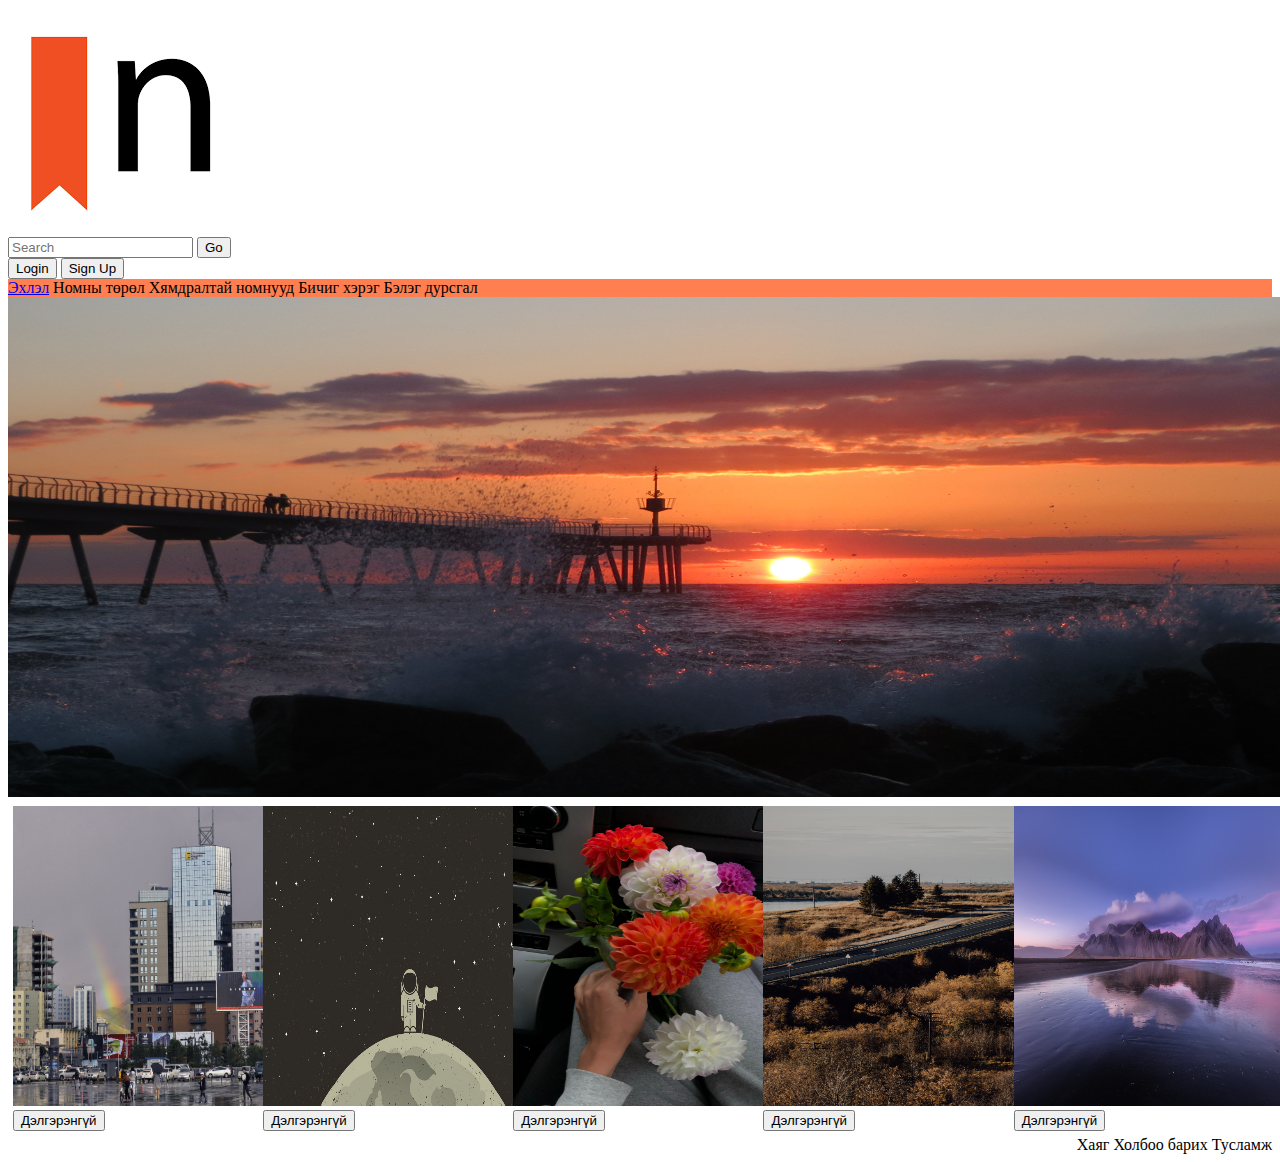
==== index.html @ f065b72d "nevtreh bolon burtguuleh" ====
<!DOCTYPE html>
<html lang="en">
<head>
    <meta charset="UTF-8">
    <meta http-equiv="X-UA-Compatible" content="IE=edge">
    <meta name="viewport" content="width=device-width, initial-scale=1.0">
    <meta name="keywords" content="nom, ном, book, books, зохиол, internom">
    <link rel="stylesheet" href="style.css">
    <title>Internom</title>
</head>
<body>
    <head>
        <nav><img src="logo.png" alt="">
            <div>
                <input type="text" placeholder="Search" class="searchin">
                <button class="searchbtn">Go</button>
            </div>
            <div>
                <button onclick="document.getElementById('login').style.display='block'" style="width:auto;">Login</button>

<div id="login" class="modal">
  
  <form class="modal-content animate" action="/action_page.php" method="post">
    <div class="closebtn">
      <span onclick="document.getElementById('login').style.display='none'" class="close" title="Close Modal">&times;</span>
      <h1>Нэвтрэх</h1>
    </div>

    <div class="container">
      <label><b>Username</b></label>
      <input type="text" placeholder="Enter Username" name="uname" required>

      <label><b>Password</b></label>
      <input type="password" placeholder="Enter Password" name="psw" required>
        
      <button type="submit">Login</button>
      <label>
        <input type="checkbox" name="remember"> Remember me
      </label>
    </div>

    <div class="container" style="background-color:#f1f1f1">
      <button type="button" onclick="document.getElementById('login').style.display='none'" class="cancelbtn">Cancel</button>
      <span class="psw">Forgot <a href="#">password?</a></span>
    </div>
  </form>
</div>


<button onclick="document.getElementById('signup').style.display='block'" style="width:auto;">Sign Up</button>

<div id="signup" class="modal">
  
  <form class="modal-content animate" action="/action_page.php" method="post">
    <div class="closebtn">
      <span onclick="document.getElementById('signup').style.display='none'" class="close" title="Close Modal">&times;</span>
      <h1>Бүртгүүлэх</h1>
    </div>

    <div class="container">
      <label><b>E-Mail</b></label>
      <input type="text" placeholder="Enter E-Mail" name="email" required>

      <label><b>Password</b></label>
      <input type="password" placeholder="Enter Password" name="psw" required>

      <label><b>Password Again</b></label>
      <input type="password" placeholder="Enter Password Again" name="pswa" required>
        
      <button type="submit">SIGN UP</button>
      <label>
        <input type="checkbox" name="remember"> Remember me
      </label>
    </div>

    <div class="container" style="background-color:#f1f1f1">
      <button type="button" onclick="document.getElementById('signup').style.display='none'" class="cancelbtn">Cancel</button>
    </div>
  </form>
</div>
            </div>
            <div class="nav">
                <span><a href="index.html">Эхлэл</a></span>
                <div class="dropdown">
                    <span class="dropdown-text">Номны төрөл</span>
                    <div class="dropdown-content">
                        <p>Түүхийн ном</p>
                        <p>Адал явдалт ном</p>
                        <p>books1</p>
                        <p>books2</p>
                        <p>books3</p>
                        <p>books4</p>
                        <p>books5</p>
                    </div>
                </div>
                <span>Хямдралтай номнууд</span>
                <span>Бичиг хэрэг</span>
                <span>Бэлэг дурсгал</span>
            </div>
        </nav>
    </head>
    <main>
        <section class="image">
            <img src="image1.jpg" alt="" height="500px" width="1500px">
        </section>
        <article class="zuragnuud">
            <div class="column">
                <img src="image2.jpg" alt="" width="300px" height="300px">
                <button>Дэлгэрэнгүй</button>
            </div>
            <div class="column">
                <img src="image3.jpg" alt="" width="300px" height="300px">
                <button>Дэлгэрэнгүй</button>
            </div>
            <div class="column">
                <img src="image4.jpg" alt="" width="300px" height="300px">
                <button>Дэлгэрэнгүй</button>
            </div>
            <div class="column">
                <img src="image5.jpg" alt="" width="300px" height="300px">
                <button>Дэлгэрэнгүй</button>
            </div>
            <div class="column">
                <img src="image6.jpg" alt="" width="300px" height="300px">
                <button>Дэлгэрэнгүй</button>
            </div>
        </article>
    </main>
    <footer>
        <article class="foot">
            <span>Хаяг</span>
            <span>Холбоо барих</span>
            <span>Тусламж</span>
        </article>
    </footer>
</body>
</html>
---- style.css ----
.dropdown {
    position: relative;
    display: inline-block;
}
.dropdown-content{
    display: none;
    position: absolute;
    background-color: #f9f9f9;
    min-width: 160px;
    box-shadow: 0px 8px 16px 0px rgba(0,0,0,0.2);
    padding: 12px 16px;
    z-index: 1;
}
.dropdown:hover .dropdown-content{
    display: block;
}
.dropdown-content p:hover {
    background-color: #ddd;
}
.nav {
    background-color: coral;
}
.column{
    float: left;
    width: 19%;
    padding: 5px;
}
.foot{
    text-align: right;
}








.container>input[type=text], .container>input[type=password] {
    width: 100%;
    padding: 12px 20px;
    margin: 8px 0;
    display: inline-block;
    border: 1px solid #ccc;
    box-sizing: border-box;
  }
  
.container>button {
    background-color: coral;
    color: white;
    padding: 14px 20px;
    margin: 8px 0;
    border: none;
    cursor: pointer;
    width: 100%;
  }
  
  button:hover {
    opacity: 0.8;
  }
  .cancelbtn {
    width: auto;
    padding: 10px 18px;
    background-color: #f44336;
  }
  
  .closebtn {
    text-align: center;
    margin: 24px 0 12px 0;
    position: relative;
  }

  
  .container {
    padding: 16px;
  }
  
  span.psw {
    float: right;
    padding-top: 16px;
  }
  .modal {
    display: none;
    position: fixed;
    z-index: 1; 
    left: 0;
    top: 0;
    width: 100%; 
    height: 100%; 
    overflow: auto; 
    background-color: rgb(0,0,0);
    background-color: rgba(0,0,0,0.4); 
    padding-top: 60px;
  }
  
  .modal-content {
    background-color: #fefefe;
    margin: 5% auto 15% auto;
    border: 1px solid #888;
    width: 80%;
  }
  
  .close {
    position: absolute;
    right: 25px;
    top: 0;
    color: #000;
    font-size: 35px;
    font-weight: bold;
  }
  
  .close:hover,
  .close:focus {
    color: red;
    cursor: pointer;
  }
  .animate {
    -webkit-animation: animatezoom 0.6s;
    animation: animatezoom 0.6s
  }
  
  @-webkit-keyframes animatezoom {
    from {-webkit-transform: scale(0)} 
    to {-webkit-transform: scale(1)}
  }
    
  @keyframes animatezoom {
    from {transform: scale(0)} 
    to {transform: scale(1)}
  }
  
  @media screen and (max-width: 300px) {
    span.psw {
       display: block;
       float: none;
    }
    .cancelbtn {
       width: 100%;
    }
  }
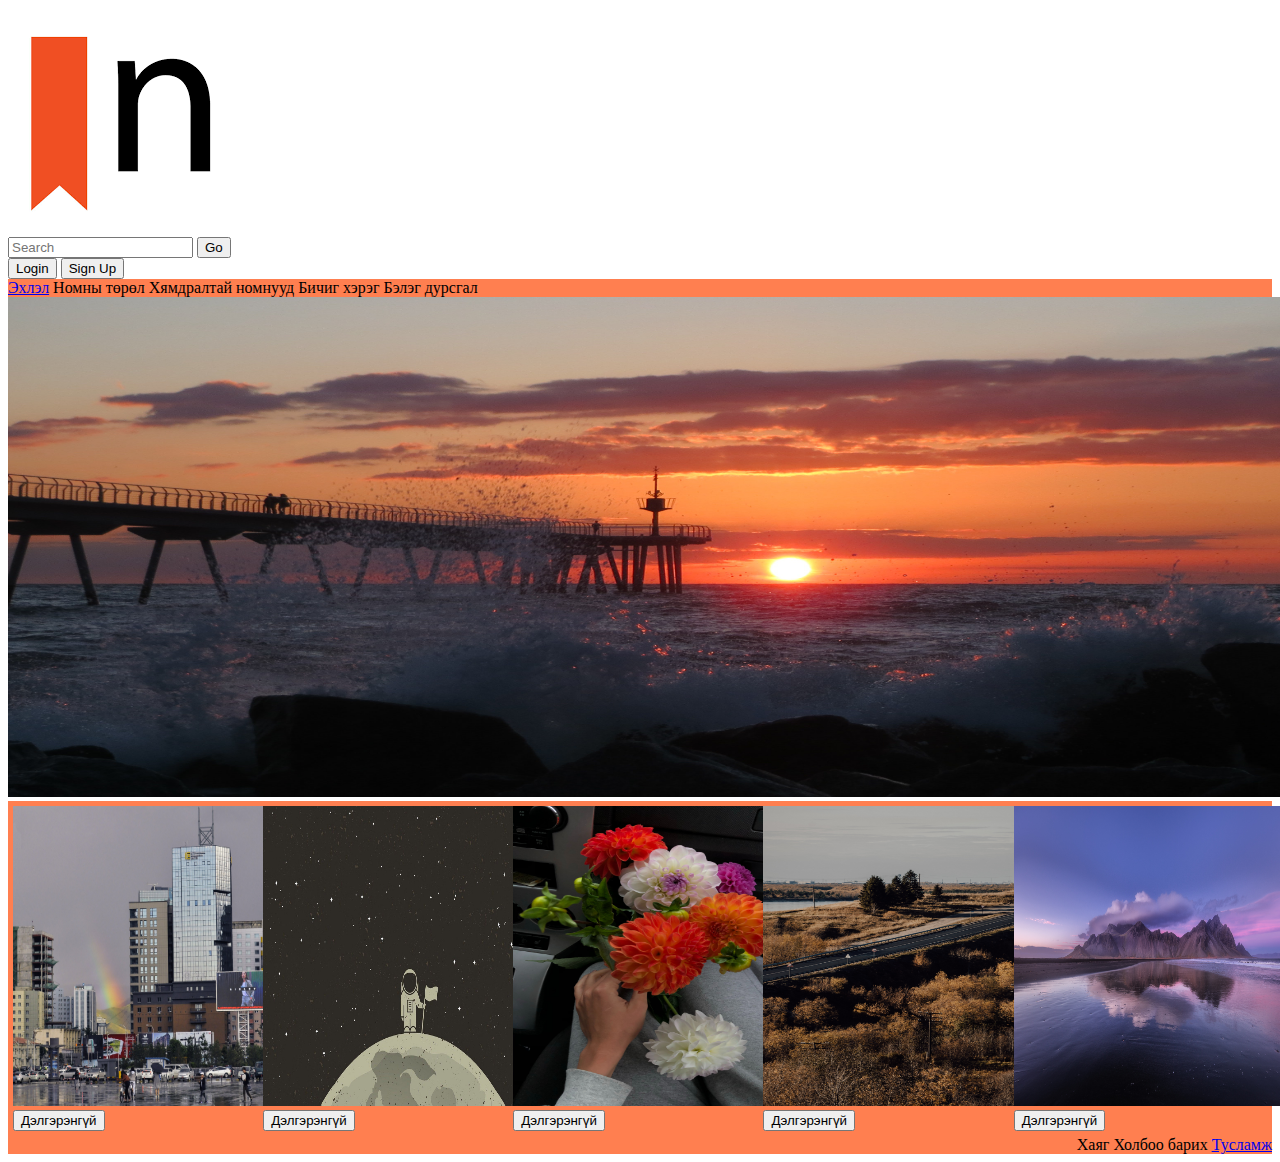
==== commit 9ae8986e: "zuragnii hemjee" ====
--- a/index.html
+++ b/index.html
@@ -105,23 +105,23 @@
         </section>
         <article class="zuragnuud">
             <div class="column">
-                <img src="image2.jpg" alt="" width="300px" height="300px">
+                <img src="image2.jpg" alt="" width="300vw" height="300vw">
                 <button>Дэлгэрэнгүй</button>
             </div>
             <div class="column">
-                <img src="image3.jpg" alt="" width="300px" height="300px">
+                <img src="image3.jpg" alt="" width="300vw" height="300vw">
                 <button>Дэлгэрэнгүй</button>
             </div>
             <div class="column">
-                <img src="image4.jpg" alt="" width="300px" height="300px">
+                <img src="image4.jpg" alt="" width="300vw" height="300vw">
                 <button>Дэлгэрэнгүй</button>
             </div>
             <div class="column">
-                <img src="image5.jpg" alt="" width="300px" height="300px">
+                <img src="image5.jpg" alt="" width="300vw" height="300vw">
                 <button>Дэлгэрэнгүй</button>
             </div>
             <div class="column">
-                <img src="image6.jpg" alt="" width="300px" height="300px">
+                <img src="image6.jpg" alt="" width="300vw" height="300vw">
                 <button>Дэлгэрэнгүй</button>
             </div>
         </article>
@@ -130,7 +130,7 @@
         <article class="foot">
             <span>Хаяг</span>
             <span>Холбоо барих</span>
-            <span>Тусламж</span>
+            <span><a href="tuslamj.html">Тусламж</a></span>
         </article>
     </footer>
 </body>
--- a/style.css
+++ b/style.css
@@ -27,15 +27,8 @@
 }
 .foot{
     text-align: right;
+    background-color: coral;
 }
-
-
-
-
-
-
-
-
 .container>input[type=text], .container>input[type=password] {
     width: 100%;
     padding: 12px 20px;
@@ -58,7 +51,7 @@
   button:hover {
     opacity: 0.8;
   }
-  .cancelbtn {
+  .container>.cancelbtn {
     width: auto;
     padding: 10px 18px;
     background-color: #f44336;
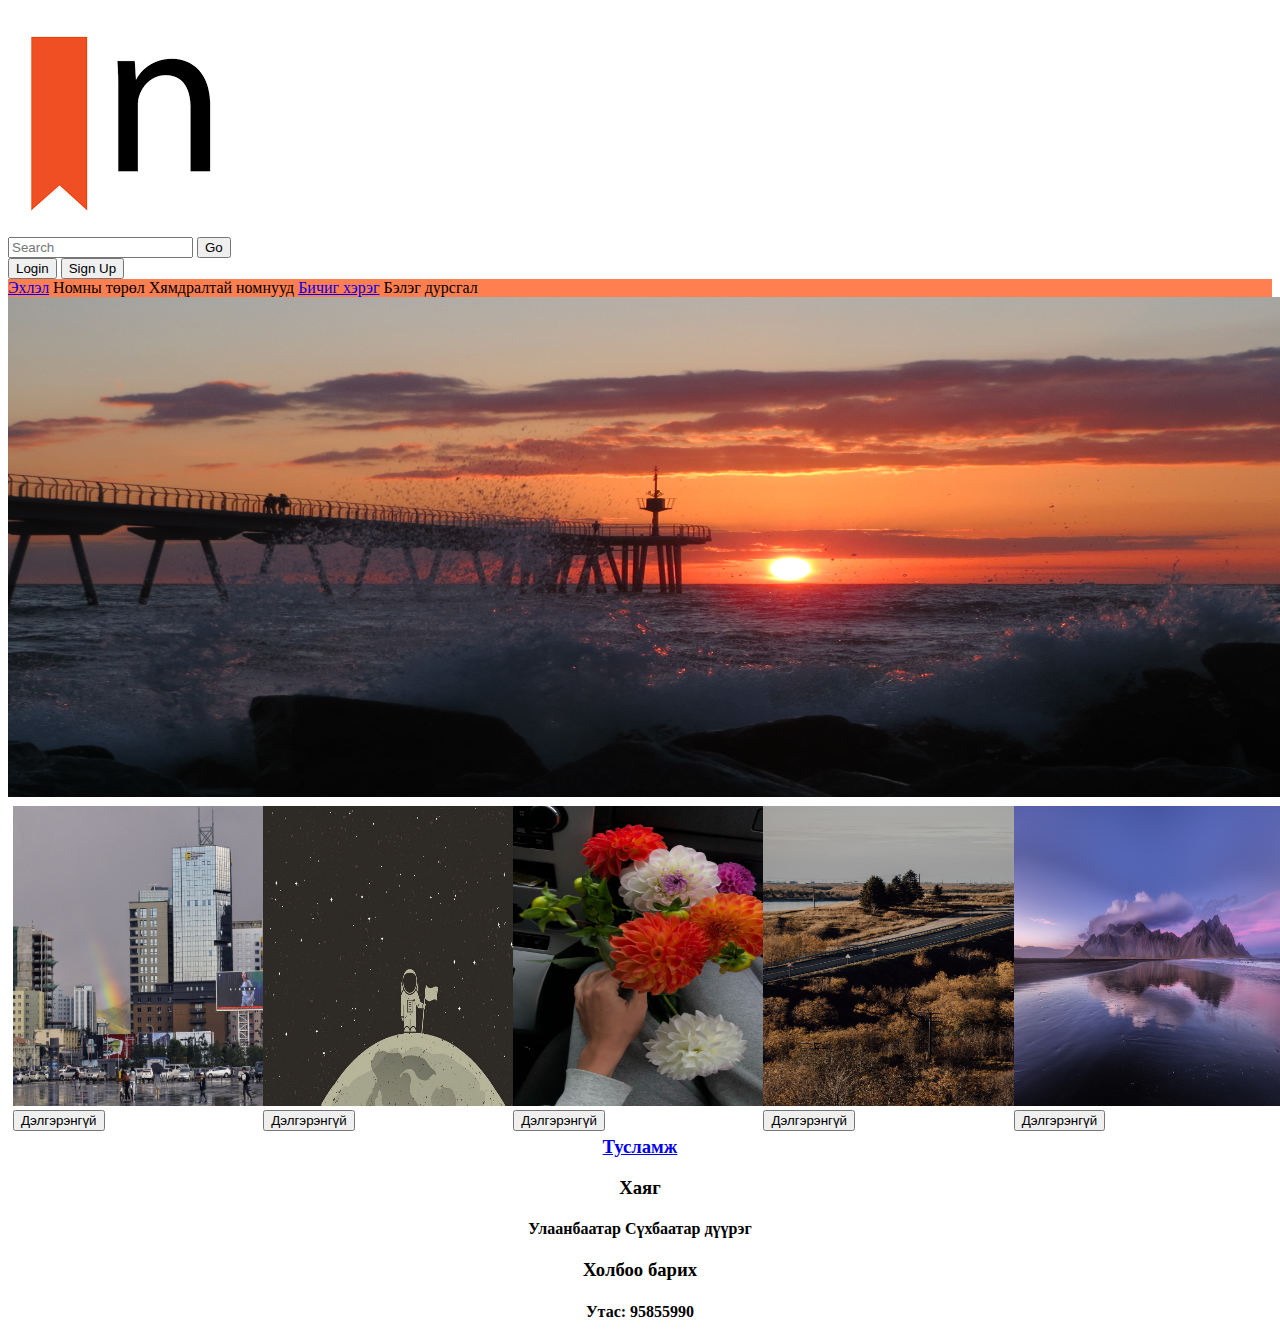
==== commit d7c84022: "footer zasvar" ====
--- a/index.html
+++ b/index.html
@@ -5,12 +5,18 @@
     <meta http-equiv="X-UA-Compatible" content="IE=edge">
     <meta name="viewport" content="width=device-width, initial-scale=1.0">
     <meta name="keywords" content="nom, ном, book, books, зохиол, internom">
+    <meta name="author" content="NMD">
+    <meta name="robots" content="noindex,nofollow">
+    <meta name="description" content="intended to sell books">
+    <link rel="canonical" href="https://murun361.github.io/internom">
     <link rel="stylesheet" href="style.css">
-    <title>Internom</title>
+    <title>Internom | Интерном</title>
 </head>
 <body>
-    <head>
-        <nav><img src="logo.png" alt="">
+    <header>
+        <nav>
+          <section>
+            <img src="logo.png" alt="internom-logo">
             <div>
                 <input type="text" placeholder="Search" class="searchin">
                 <button class="searchbtn">Go</button>
@@ -94,44 +100,49 @@
                     </div>
                 </div>
                 <span>Хямдралтай номнууд</span>
-                <span>Бичиг хэрэг</span>
+                <span><a href="bichig_hereg.html">Бичиг хэрэг</a></span>
                 <span>Бэлэг дурсгал</span>
             </div>
+            </section>
         </nav>
-    </head>
+    </header>
     <main>
         <section class="image">
-            <img src="image1.jpg" alt="" height="500px" width="1500px">
+            <img src="image1.jpg" alt="book" height="500vw" width="1500vw">
         </section>
         <article class="zuragnuud">
             <div class="column">
-                <img src="image2.jpg" alt="" width="300vw" height="300vw">
+                <img src="image2.jpg" alt="book" width="300vw" height="300vw">
                 <button>Дэлгэрэнгүй</button>
             </div>
             <div class="column">
-                <img src="image3.jpg" alt="" width="300vw" height="300vw">
+                <img src="image3.jpg" alt="book" width="300vw" height="300vw">
                 <button>Дэлгэрэнгүй</button>
             </div>
             <div class="column">
-                <img src="image4.jpg" alt="" width="300vw" height="300vw">
+                <img src="image4.jpg" alt="book" width="300vw" height="300vw">
                 <button>Дэлгэрэнгүй</button>
             </div>
             <div class="column">
-                <img src="image5.jpg" alt="" width="300vw" height="300vw">
+                <img src="image5.jpg" alt="book" width="300vw" height="300vw">
                 <button>Дэлгэрэнгүй</button>
             </div>
             <div class="column">
-                <img src="image6.jpg" alt="" width="300vw" height="300vw">
+                <img src="image6.jpg" alt="book" width="300vw" height="300vw">
                 <button>Дэлгэрэнгүй</button>
             </div>
         </article>
     </main>
     <footer>
-        <article class="foot">
-            <span>Хаяг</span>
-            <span>Холбоо барих</span>
-            <span><a href="tuslamj.html">Тусламж</a></span>
+      <section class="footer">
+        <article>
+          <h3><a href="tuslamj.html">Тусламж</a></h3>
+            <h3>Хаяг</h3>
+            <h4>Улаанбаатар Сүхбаатар дүүрэг</h4>
+            <h3>Холбоо барих</h3>
+            <h4>Утас: 95855990</h4>
         </article>
+        </section>
     </footer>
 </body>
 </html>--- a/style.css
+++ b/style.css
@@ -25,9 +25,8 @@
     width: 19%;
     padding: 5px;
 }
-.foot{
-    text-align: right;
-    background-color: coral;
+.footer{
+    text-align: center;
 }
 .container>input[type=text], .container>input[type=password] {
     width: 100%;
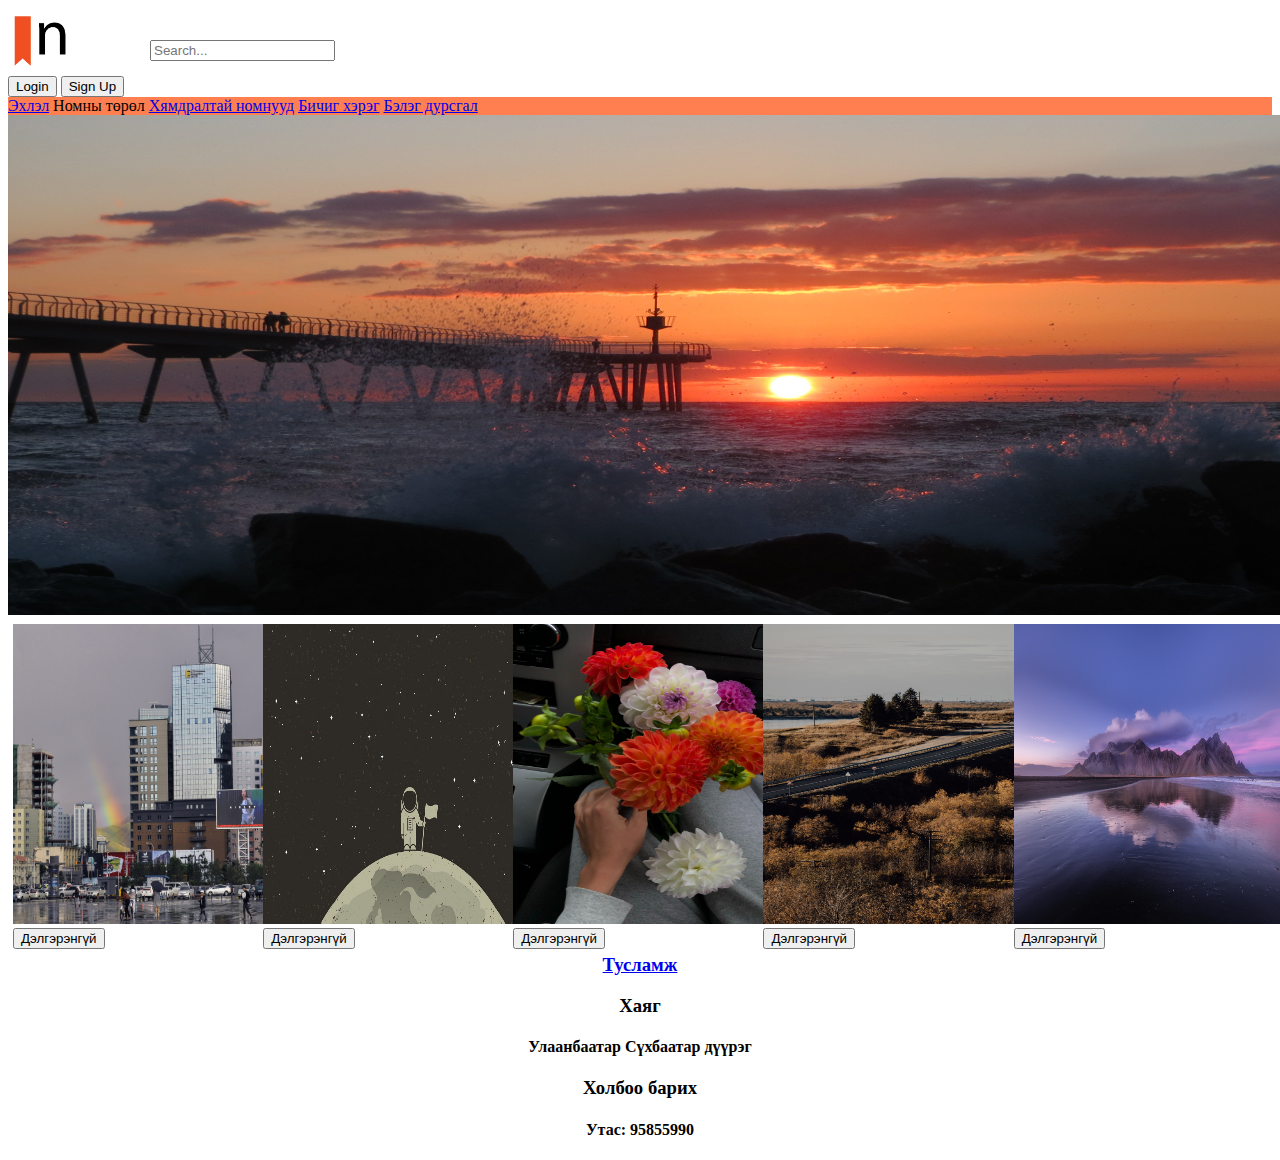
==== commit b474392b: "buh tsesnuudiig oruulsan" ====
--- a/index.html
+++ b/index.html
@@ -16,21 +16,19 @@
     <header>
         <nav>
           <section>
-            <img src="logo.png" alt="internom-logo">
-            <div>
-                <input type="text" placeholder="Search" class="searchin">
-                <button class="searchbtn">Go</button>
+            <img src="logo.png" alt="internom-logo" class="logo">
+            <div class="search">
+              <div class="search-box">
+                <input type="text" placeholder="Search...">
+                <div class="search"></div>
+              </div>
+            <button onclick="document.getElementById('login').style.display='block'" style="width:auto;">Login</button>
+            <div id="login" class="modal">
+            <form class="modal-content animate" action="/action_page.php" method="post">
+            <div class="closebtn">
+              <span onclick="document.getElementById('login').style.display='none'" class="close" title="Close Modal">&times;</span>
+              <h1>Нэвтрэх</h1>
             </div>
-            <div>
-                <button onclick="document.getElementById('login').style.display='block'" style="width:auto;">Login</button>
-
-<div id="login" class="modal">
-  
-  <form class="modal-content animate" action="/action_page.php" method="post">
-    <div class="closebtn">
-      <span onclick="document.getElementById('login').style.display='none'" class="close" title="Close Modal">&times;</span>
-      <h1>Нэвтрэх</h1>
-    </div>
 
     <div class="container">
       <label><b>Username</b></label>
@@ -90,18 +88,18 @@
                 <div class="dropdown">
                     <span class="dropdown-text">Номны төрөл</span>
                     <div class="dropdown-content">
-                        <p>Түүхийн ном</p>
-                        <p>Адал явдалт ном</p>
-                        <p>books1</p>
-                        <p>books2</p>
-                        <p>books3</p>
-                        <p>books4</p>
-                        <p>books5</p>
+                        <p><a href="bestseller.html">Бестселлер</a></p>
+                        <p><a href="history.html">Түүхийн ном</a></p>
+                        <p><a href="action.html">Адал явдалт ном</a></p>
+                        <p><a href="literature.html">Уран зохиолын ном</a></p>
+                        <p><a href="kids.html">Хүүхдийн ном</a></p>
+                        <p><a href="medical.html">Анагаах ухааны ном</a></p>
+                        <p><a href="financial.html">Эдийн засгийн ном</a></p>
                     </div>
                 </div>
-                <span>Хямдралтай номнууд</span>
+                <span><a href="hyamdral.html">Хямдралтай номнууд</a></span>
                 <span><a href="bichig_hereg.html">Бичиг хэрэг</a></span>
-                <span>Бэлэг дурсгал</span>
+                <span><a href="beleg_dursgal.html">Бэлэг дурсгал</a></span>
             </div>
             </section>
         </nav>
--- a/style.css
+++ b/style.css
@@ -130,3 +130,17 @@
        width: 100%;
     }
   }
+.logo{
+  width: 5vw;
+  height: 5vw;;
+}
+.search-box{
+  position: absolute;
+  top: 40px;
+  left: 150px;
+  width: fit-content;
+  height: fit-content;
+}
+.garchig{
+  text-align: center;
+}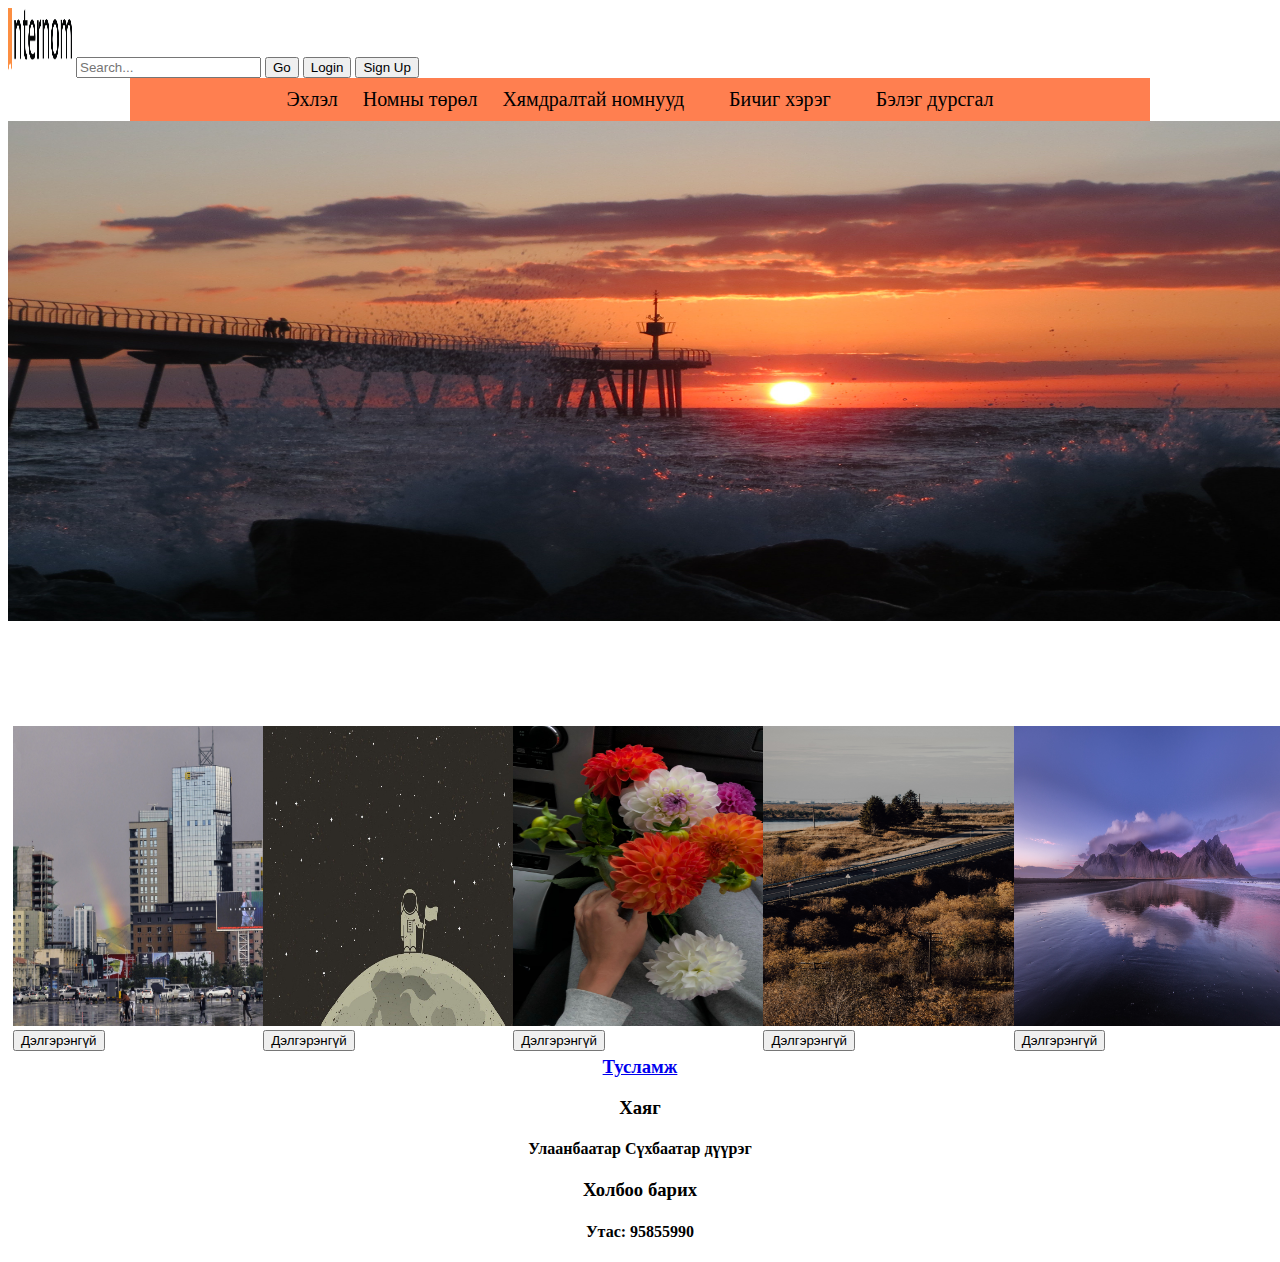
==== commit fbde26f0: "css" ====
--- a/index.html
+++ b/index.html
@@ -16,13 +16,15 @@
     <header>
         <nav>
           <section>
-            <img src="logo.png" alt="internom-logo" class="logo">
-            <div class="search">
-              <div class="search-box">
+            <div>
+              <img src="internom.png" alt="internom-logo" class="logo">
+              <span class="search-box">
                 <input type="text" placeholder="Search...">
-                <div class="search"></div>
-              </div>
-            <button onclick="document.getElementById('login').style.display='block'" style="width:auto;">Login</button>
+                <button class="searchbtn">Go</button>
+              </span>
+              <span><button onclick="document.getElementById('login').style.display='block'" style="width:auto;">Login</button></span>
+              <span><button onclick="document.getElementById('signup').style.display='block'" style="width:auto;">Sign Up</button></span>
+            </div>
             <div id="login" class="modal">
             <form class="modal-content animate" action="/action_page.php" method="post">
             <div class="closebtn">
@@ -49,10 +51,6 @@
     </div>
   </form>
 </div>
-
-
-<button onclick="document.getElementById('signup').style.display='block'" style="width:auto;">Sign Up</button>
-
 <div id="signup" class="modal">
   
   <form class="modal-content animate" action="/action_page.php" method="post">
@@ -82,7 +80,6 @@
     </div>
   </form>
 </div>
-            </div>
             <div class="nav">
                 <span><a href="index.html">Эхлэл</a></span>
                 <div class="dropdown">
@@ -106,7 +103,17 @@
     </header>
     <main>
         <section class="image">
-            <img src="image1.jpg" alt="book" height="500vw" width="1500vw">
+          <div class="slide-wrapper">
+            <div class="slide">
+              <img src="image1.jpg" alt="book" height="500vw" width="1500vw">
+            </div>
+            <div class="slide">
+              <img src="slide1.jpg" alt="book" height="500vw" width="1500vw">
+            </div>
+            <div class="slide">
+              <img src="slide2.jpg" alt="book" height="500vw" width="1500vw">
+            </div>
+          </div>
         </section>
         <article class="zuragnuud">
             <div class="column">
--- a/style.css
+++ b/style.css
@@ -18,7 +18,24 @@
     background-color: #ddd;
 }
 .nav {
-    background-color: coral;
+
+  width: 1000px;
+  background-color: coral;
+  margin: auto;
+  padding: 10px;
+  text-align: center;
+  font-size: 15pt;
+  }
+.nav>span{
+  margin: 20px;
+}
+.nav>span>a,
+.dropdown-content>p>a{
+  text-decoration: none;
+  color: black;
+}
+.nav>span>a:hover{
+ color: white;
 }
 .column{
     float: left;
@@ -134,13 +151,32 @@
   width: 5vw;
   height: 5vw;;
 }
-.search-box{
-  position: absolute;
-  top: 40px;
-  left: 150px;
-  width: fit-content;
-  height: fit-content;
-}
 .garchig{
   text-align: center;
+}
+.image{
+  overflow: hidden;
+  height: 600px;
+  width: 1500px;
+  margin: 0 auto;
+}
+.slide-wrapper {
+  width: calc(1500px * 3);
+  animation: slide 9s ease infinite;
+}
+.slide {
+  float: left;
+  height: 600px;
+  width: 1500px;
+}
+@keyframes slide {
+  33% {
+    margin-left: 0px;
+  }
+  66% {
+    margin-left: calc(-1500px * 1);
+  }
+  100% {
+    margin-left: calc(-1500px * 2);
+  }
 }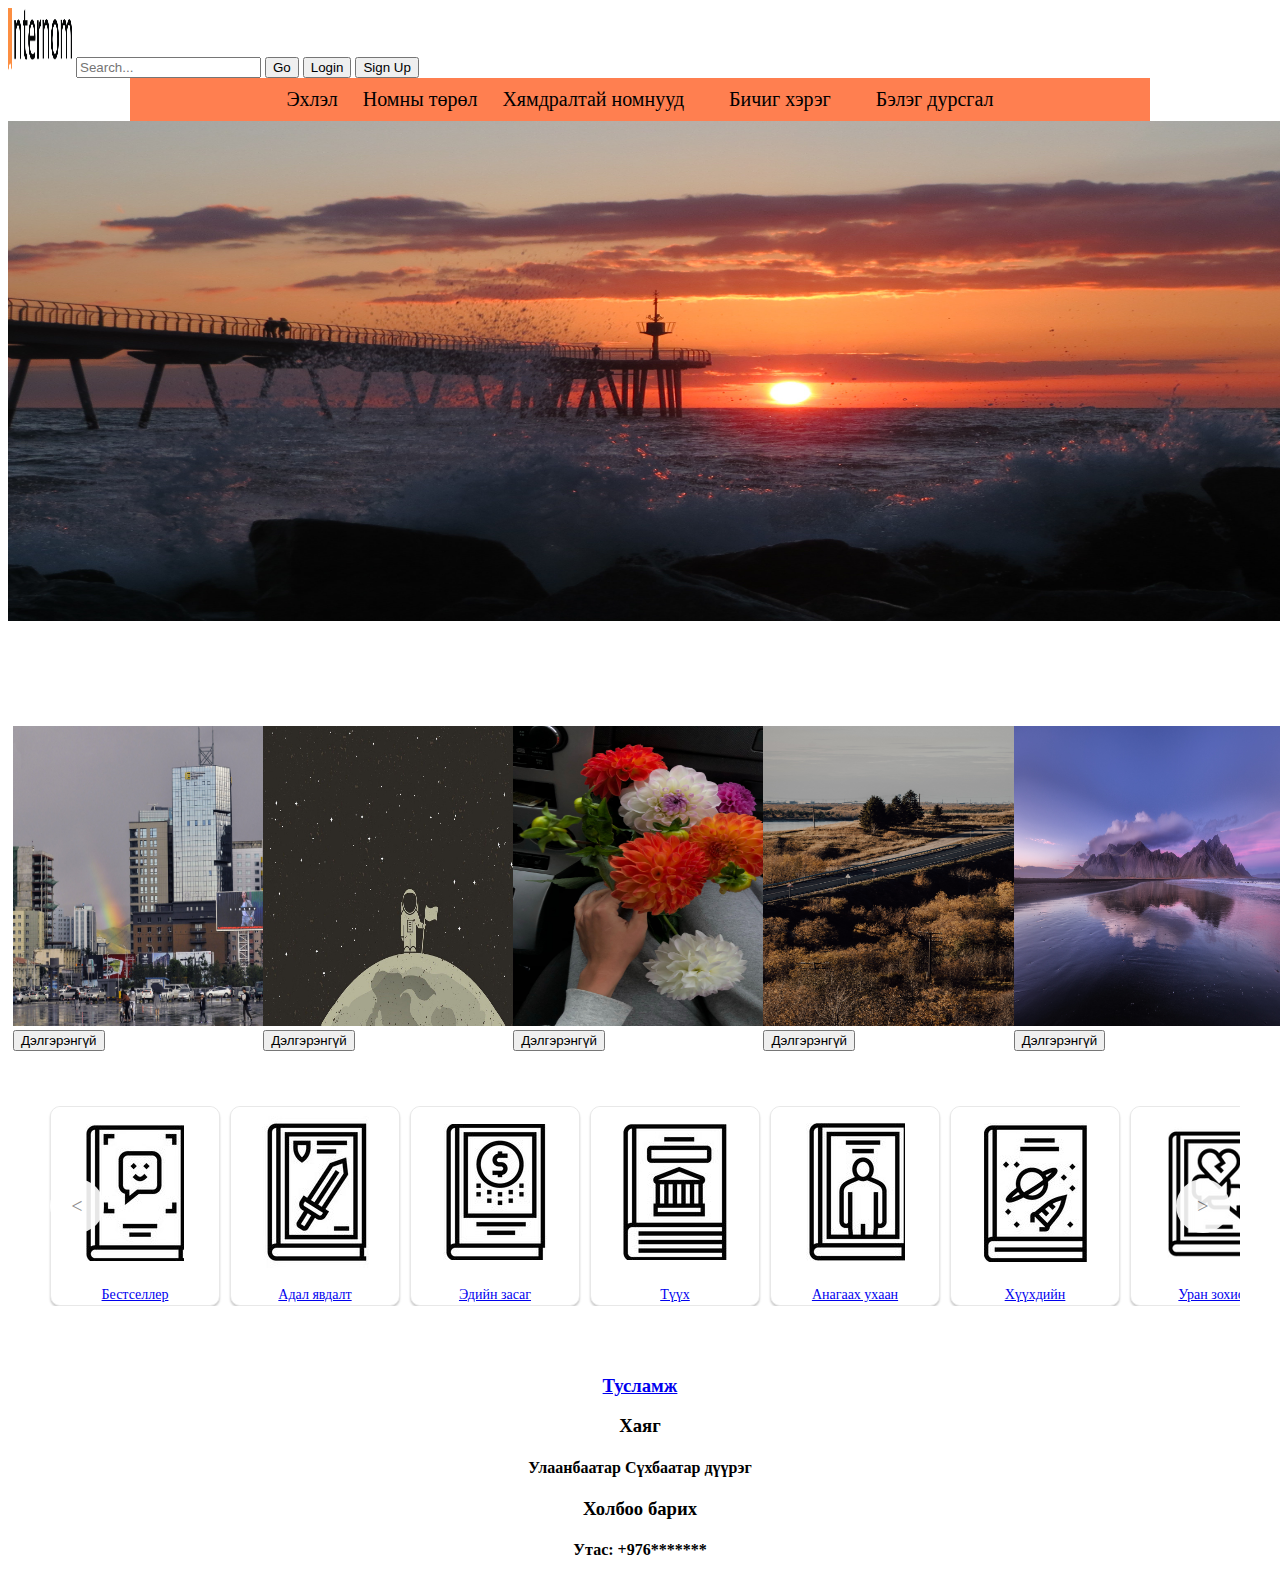
==== commit 8e94b8ab: "js" ====
--- a/index.html
+++ b/index.html
@@ -137,6 +137,104 @@
                 <button>Дэлгэрэнгүй</button>
             </div>
         </article>
+        <article>
+          <div id="icon">
+            <div id="slider">
+              <div id="slide">
+                <div class="content-card">
+                  <a href="bestseller.html">
+                  <div class="poster">
+                    <img src="icon8.jpg" alt="bestseller_icon">
+                  </div>
+                  <div class="name">
+                    <div class="title">
+                      Бестселлер
+                    </div>
+                  </div>
+                  </a>
+                </div>
+                <div class="content-card">
+                  <a href="action.html">
+                  <div class="poster">
+                    <img src="icon3.jpg" alt="action_icon">
+                  </div>
+                  <div class="name">
+                    <div class="title">
+                      Адал явдалт
+                    </div>
+                  </div>
+                  </a>
+                </div>
+                <div class="content-card">
+                  <a href="financial.html">
+                  <div class="poster">
+                    <img src="icon4.jpg" alt="finance_icon">
+                  </div>
+                  <div class="name">
+                    <div class="title">
+                      Эдийн засаг
+                    </div>
+                  </div>
+                  </a>
+                </div>
+                <div class="content-card">
+                  <a href="history.html">
+                  <div class="poster">
+                    <img src="icon5.jpg" alt="history_icon">
+                  </div>
+                  <div class="name">
+                    <div class="title">
+                      Түүх
+                    </div>
+                  </div>
+                  </a>
+                </div>
+                <div class="content-card">
+                  <a href="medical.html">
+                  <div class="poster">
+                    <img src="icon6.jpg" alt="medical_icon">
+                  </div>
+                  <div class="name">
+                    <div class="title">
+                      Анагаах ухаан
+                    </div>
+                  </div>
+                  </a>
+                </div>
+                <div class="content-card">
+                  <a href="kids.html">
+                  <div class="poster">
+                    <img src="icon7.jpg" alt="kids_icon">
+                  </div>
+                  <div class="name">
+                    <div class="title">
+                      Хүүхдийн
+                    </div>
+                  </div>
+                  </a>
+                </div>
+                <div class="content-card">
+                  <a href="literature.html">
+                  <div class="poster">
+                    <img src="icon1.png" alt="literature_icon">
+                  </div>
+                  <div class="name">
+                    <div class="title">
+                      Уран зохиол
+                    </div>
+                  </div>
+                  </a>
+                </div>
+              </div>
+              <div id="placer">
+                <div id="next-button" class="nav-button">
+                </div>
+                <div id="previous-button" class="nav-button">
+                </div>
+                <div>
+                </div>
+              </div>
+        </article>
     </main>
     <footer>
       <section class="footer">
@@ -145,9 +243,72 @@
             <h3>Хаяг</h3>
             <h4>Улаанбаатар Сүхбаатар дүүрэг</h4>
             <h3>Холбоо барих</h3>
-            <h4>Утас: 95855990</h4>
+            <h4>Утас: +976*******</h4>
         </article>
         </section>
     </footer>
+    <script type="text/javascript">
+      iconWidth = document.getElementById("icon").clientWidth;
+      nextButton = document.getElementById("next-button");
+      previousButton = document.getElementById("previous-button");
+      slide = document.getElementById("slide");
+      
+      firstCardLeftMargin = 10;
+      cardWidthAndRightMargin = 120 + 10;
+      totalWidth = slide.clientWidth;
+      
+      const transformSlide = (val) => {
+        slide.style.transform = `translate(${val}px,0px)`;
+      };
+      
+      const getCurrentPosition = () => {
+        const stringValue = slide.style.transform;
+        const transformValue = stringValue.substring(
+          stringValue.indexOf("(") + 1,
+          stringValue.lastIndexOf("p")
+        );
+        return transformValue ? parseInt(transformValue) : 0;
+      };
+      
+      const getNextPosition = () => {
+        const currentPosition = getCurrentPosition();
+        const lastVisiblePixel = iconWidth + -1 * currentPosition;
+        const lastFullyVisibleCard = Math.floor(
+          (lastVisiblePixel - firstCardLeftMargin) / cardWidthAndRightMargin
+        );
+        const distanceToNextCard =
+          lastFullyVisibleCard * cardWidthAndRightMargin + firstCardLeftMargin;
+        if (distanceToNextCard + iconWidth > totalWidth) {
+          return totalWidth - iconWidth + firstCardLeftMargin;
+        }
+        return distanceToNextCard - 10;
+      };
+      
+      const getPreviousPosition = () => {
+        const currentPosition = getCurrentPosition(); //take current position
+        //getting first partially visible card. This will be the last card shown when the button is clicked.
+        const firstPartiallyVisibleCard = Math.floor(
+          (-1 * currentPosition - firstCardLeftMargin) / cardWidthAndRightMargin
+        );
+        //get distance to card end from slide start
+        const distanceToCardEndFromSlideStart =
+          firstPartiallyVisibleCard * cardWidthAndRightMargin + firstCardLeftMargin;
+        //translateX distance would be total distance - containerwidth
+        const distanceNeeded = distanceToCardEndFromSlideStart - iconWidth;
+        //return calculateDistance only if it is positive
+        if (distanceNeeded > 0) {
+          return -distanceNeeded;
+        }
+        return 0;
+      };
+      
+      nextButton.addEventListener("click", (event) => {
+        transformSlide(-getNextPosition());
+      });
+      
+      previousButton.addEventListener("click", (event) => {
+        transformSlide(getPreviousPosition());
+      });
+          </script>
 </body>
 </html>--- a/style.css
+++ b/style.css
@@ -179,4 +179,124 @@
   100% {
     margin-left: calc(-1500px * 2);
   }
+}
+#icon {
+  width: 1200px;
+  height: auto;
+  border-radius: 10px;
+  display: grid;
+  place-items: center;
+  background-color: #ffffff;
+  overflow: hidden;
+  padding: 50px 0px;
+  margin: auto;
+}
+
+#slider {
+  width: 100%;
+  position: relative;
+  overflow: hidden;
+  display: flex;
+  flex-direction: row;
+}
+
+#placer {
+  position: absolute;
+  top: 0px;
+  bottom: 0px;
+  left: 0px;
+  right: 0px;
+  z-index: 2;
+  display: flex;
+  flex-direction: row;
+  align-items: center;
+}
+#slide {
+  display: flex;
+  flex-direction: row;
+  transition: all 0.5s ease-in-out;
+}
+.content-card {
+  height: 200px;
+  width: 170px;
+  margin-right: 10px;
+  border-radius: 10px;
+  box-shadow: 0px 2px 2px #cccccc;
+  border: 1px solid #e8e8e8;
+  background-color: #ffffff;
+  display: flex;
+  flex-direction: column;
+  box-sizing: border-box;
+}
+.poster {
+  height: 170px;
+  width: 100%;
+  background-color: white;
+  border-radius: 10px 10px 0px 0px;
+  display: grid;
+  place-items: center;
+  font-size: 26px;
+  font-weight: bold;
+  color: white;
+}
+.content-card:first-child {
+  margin-left: 10px;
+}
+.content-card:last-child {
+  margin-right: 0px;
+}
+
+.name {
+  padding: 10px 15px 0px 15px;
+  font-size: 14px;
+}
+#next-button {
+  position: absolute;
+  display: flex;
+  justify-content: center;
+  align-items: center;
+  right: 10px;
+  background: #ffffff;
+  height: 54px;
+  width: 54px;
+  border-radius: 50%;
+  opacity: 0.9;
+  cursor: pointer;
+  color: grey;
+}
+
+#next-button:hover {
+  color: black;
+}
+
+#next-button::after {
+  content: ">";
+  font-size: 20px;
+}
+
+#previous-button {
+  position: absolute;
+  display: flex;
+  justify-content: center;
+  align-items: center;
+  left: 10px;
+  background: #ffffff;
+  height: 54px;
+  width: 54px;
+  border-radius: 50%;
+  opacity: 0.9;
+  cursor: pointer;
+  color: grey;
+}
+
+#previous-button:hover {
+  color: black;
+}
+
+#previous-button::after {
+  content: "<";
+  font-size: 20px;
+}
+.title{
+  text-align: center;
 }